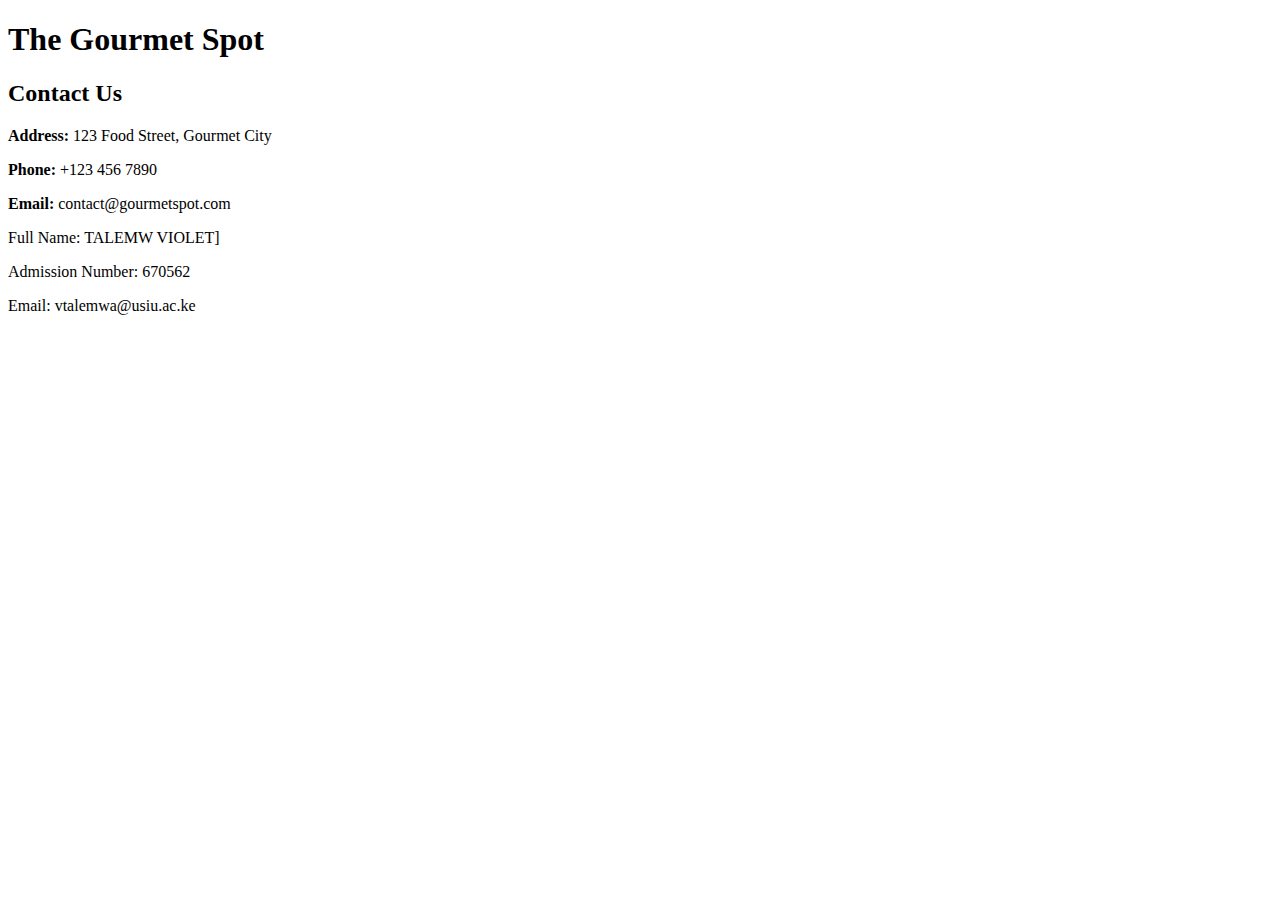
==== contacts.html @ 153f44d6 "Create contacts.html" ====
<!DOCTYPE html>
<html lang="en">
<head>
    <meta charset="UTF-8">
    <meta name="viewport" content="width=device-width, initial-scale=1.0">
    <title>The Gourmet Spot - Contact</title>
    <link rel="stylesheet" href="style.css">
</head>
<body>

    <header>
        <h1>The Gourmet Spot</h1>
    </header>

    <main>
        <section class="contact">
            <h2>Contact Us</h2>
            <p><strong>Address:</strong> 123 Food Street, Gourmet City</p>
            <p><strong>Phone:</strong> +123 456 7890</p>
            <p><strong>Email:</strong> contact@gourmetspot.com</p>
        </section>
    </main>

    <footer>
        <p>Full Name: TALEMW VIOLET]</p>
        <p>Admission Number: 670562</p>
        <p>Email: vtalemwa@usiu.ac.ke</p>
    </footer>

</body>
</html>
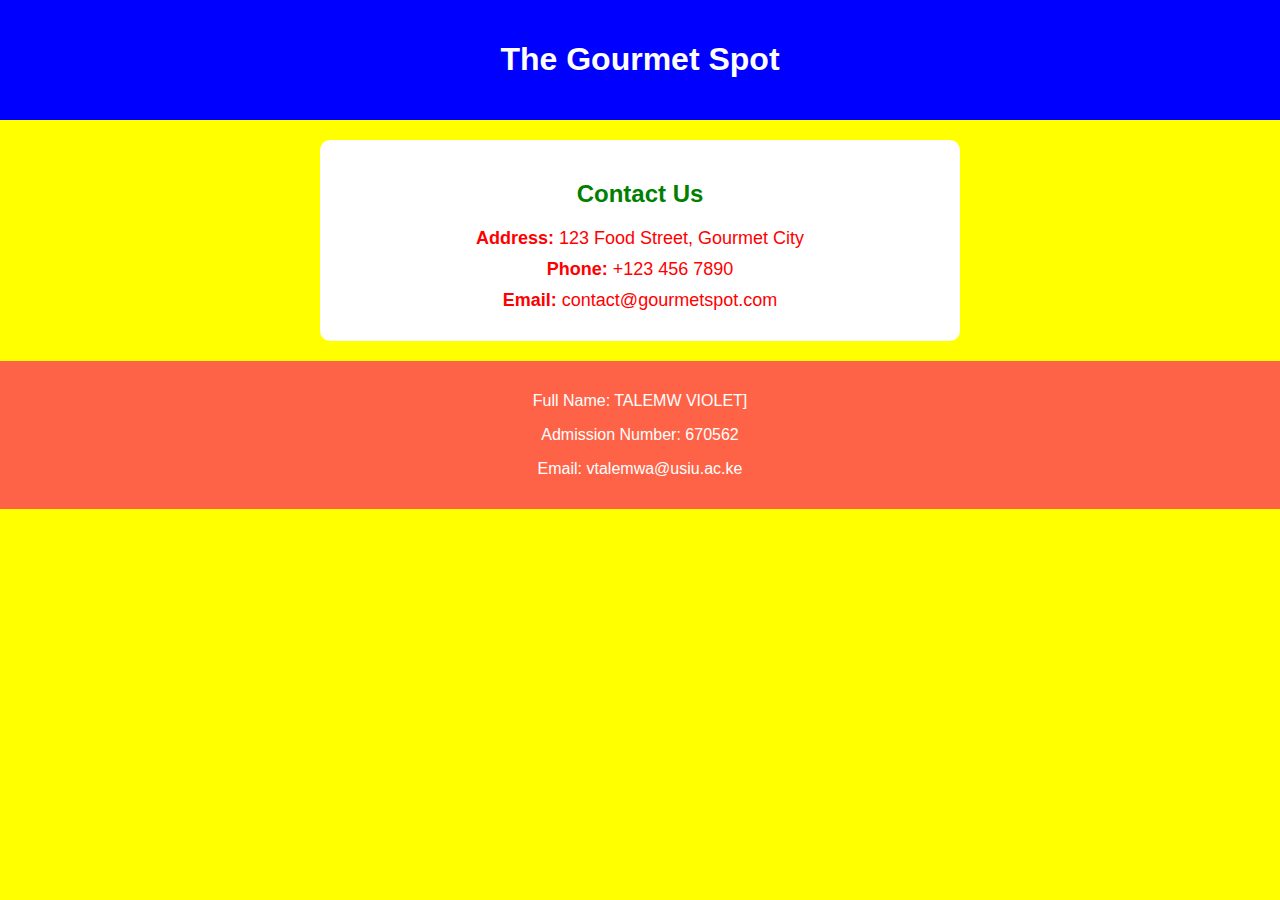
==== commit 3a997107: "Update contacts.html" ====
--- a/contacts.html
+++ b/contacts.html
@@ -4,7 +4,7 @@
     <meta charset="UTF-8">
     <meta name="viewport" content="width=device-width, initial-scale=1.0">
     <title>The Gourmet Spot - Contact</title>
-    <link rel="stylesheet" href="style.css">
+    <link rel="stylesheet" href="Style.css">
 </head>
 <body>
 
--- a/Style.css
+++ b/Style.css
@@ -0,0 +1,117 @@
+
+body {
+    font-family: Arial, sans-serif;
+    background-color: yellow;
+    margin: 0;
+    padding: 0;
+    text-align: center;
+}
+
+header {
+    background-color: blue;
+    color: white;
+    padding: 20px;
+}
+
+nav ul {
+    list-style: none;
+    padding: 0;
+    background-color: orange;
+}
+
+nav ul li {
+    display: inline;
+    margin: 10px;
+}
+
+nav ul li a {
+    color: white;
+    text-decoration: none;
+    padding: 10px;
+}
+
+nav ul li a:hover {
+    background-color: #1abc9c;
+    border-radius: 5px;
+}
+
+.welcome {
+    margin: 20px;
+}
+
+.welcome img {
+    width: 300px;
+    height: auto;
+    margin-top: 10px;
+}
+footer {
+    background-color: tomato;
+    color: white;
+    padding: 15px;
+    margin-top: 20px;
+}
+.menu {
+    margin: 20px auto;
+    max-width: 600px;
+    background: white;
+    padding: 20px;
+    border-radius: 10px;
+}
+
+.menu h2 {
+    color: #2c3e50;
+    font-size: 24px;
+}
+
+.menu-list {
+    list-style: none;
+    padding: 0;
+}
+
+.menu-list li {
+    background-color: green;
+    margin: 10px 0;
+    padding: 10px;
+    border-radius: 5px;
+    font-size: 18px;
+    font-weight: bold;
+    color: #2c3e50;
+   
+}
+
+.menu-list li:hover {
+    transform: scale(1.05);
+    background-color: yellow;
+    color: white;
+}
+
+/* Contact Page Styling */
+.contact {
+    margin: 20px auto;
+    max-width: 600px;
+    background: white;
+    padding: 20px;
+    border-radius: 10px;
+}
+
+.contact h2 {
+    color: green;
+    font-size: 24px;
+}
+
+.contact p {
+    font-size: 18px;
+    color: red;
+    margin: 10px 0;
+}
+
+.contact p strong {
+    color: red;
+}
+footer {
+    background-color: tomato;
+    color: white;
+    padding: 15px;
+    margin-top: 20px;
+    font-size: 16px;
+}
